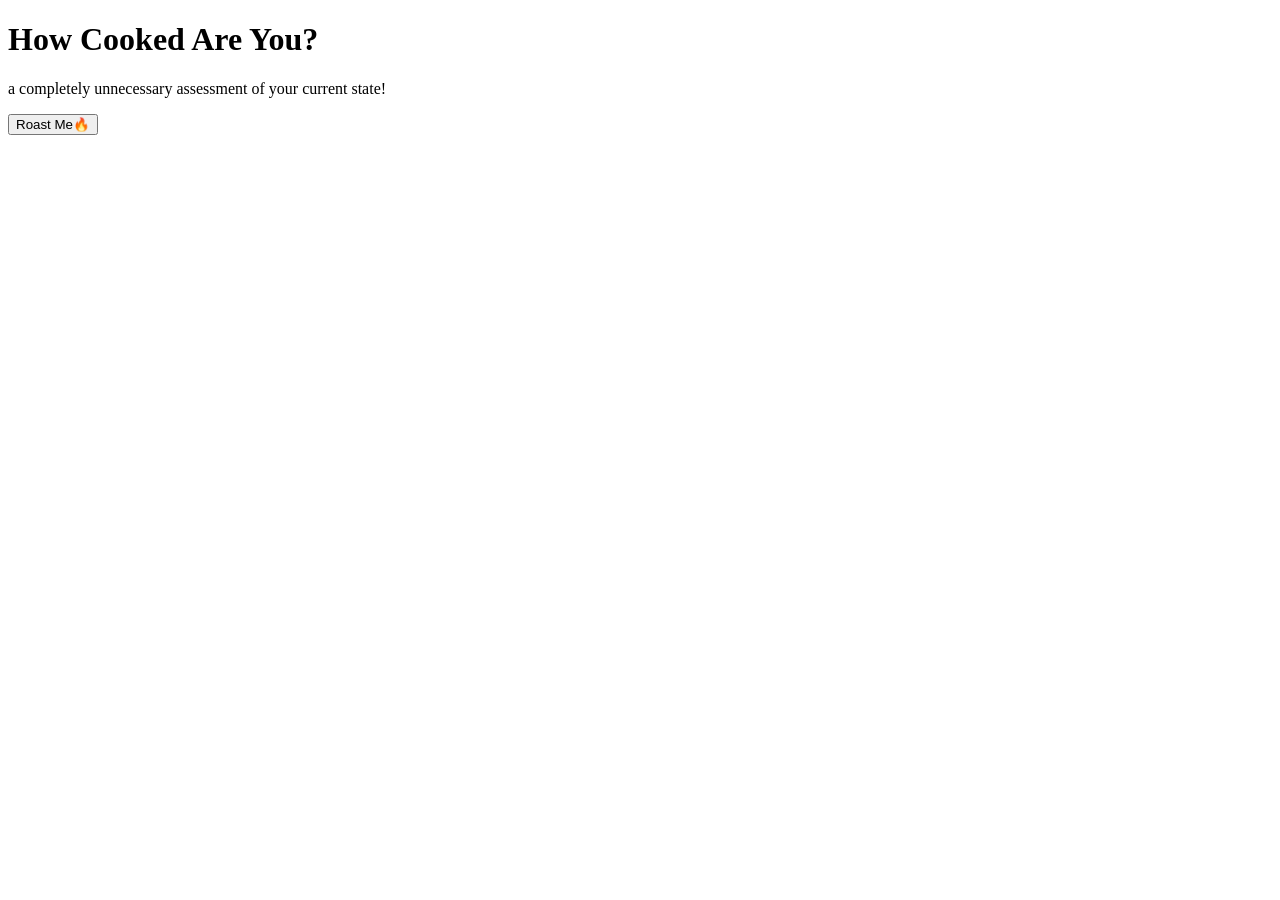
==== index.html @ 91d6ff6d "add initial HTML structure for homepage" ====
<!DOCTYPE html>
<html lang="en">
<head>
    <meta charset="UTF-8">
    <meta name="viewport" content="width=device-width, initial-scale=1.0">
    <title>HomePage</title>
</head>
<body>
    <div class="main">
        <h1>How Cooked Are You?</h1>
        <p>a completely unnecessary assessment of your current state!</p>
        <button id="startQuizzBtn">Roast Me🔥</button>
    </div>
</body>
</html>
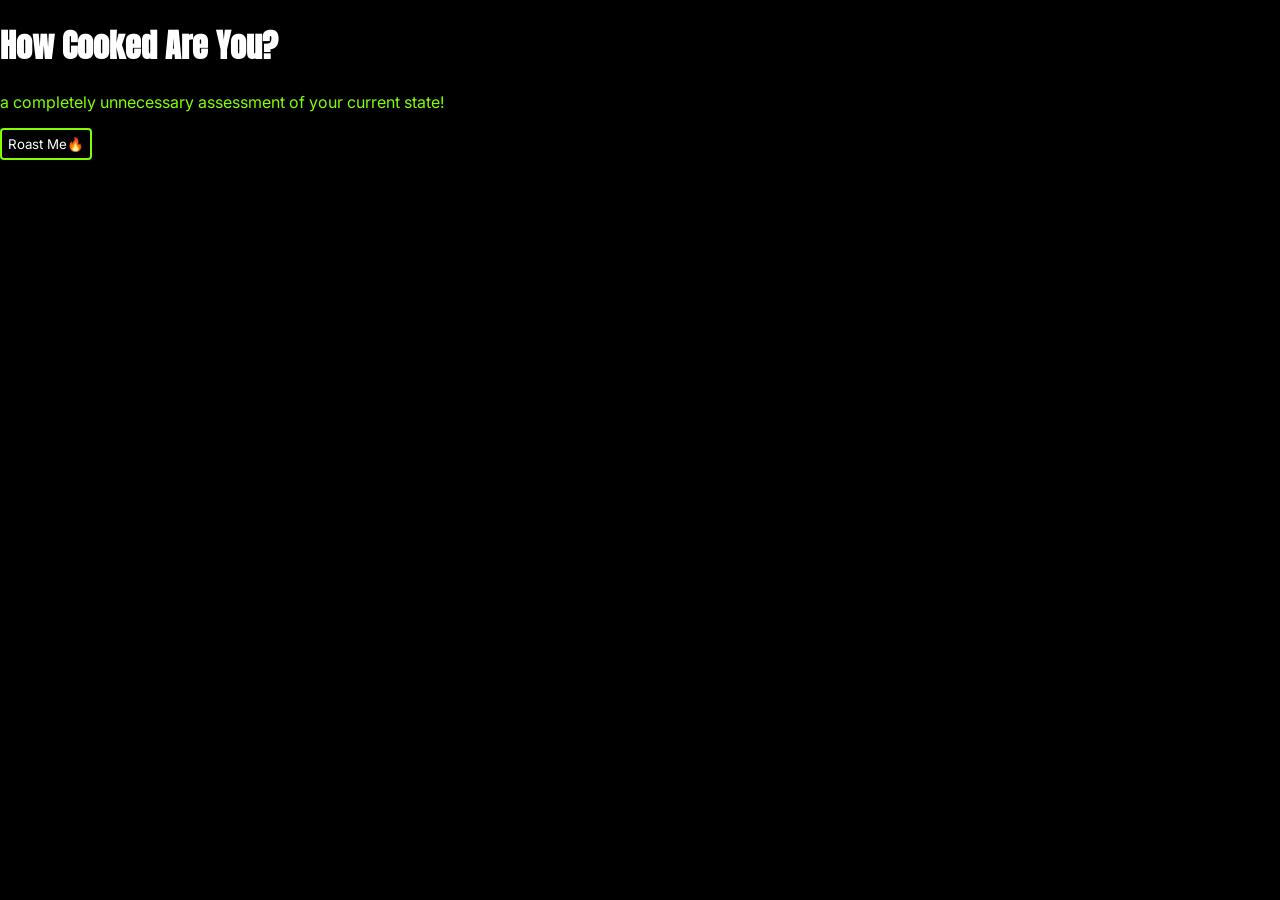
==== commit eea700d3: "add CSS styles for homepage layout and design" ====
--- a/index.html
+++ b/index.html
@@ -4,6 +4,7 @@
     <meta charset="UTF-8">
     <meta name="viewport" content="width=device-width, initial-scale=1.0">
     <title>HomePage</title>
+    <link rel="stylesheet" href="style.css">
 </head>
 <body>
     <div class="main">
--- a/style.css
+++ b/style.css
@@ -0,0 +1,31 @@
+@import url('https://fonts.googleapis.com/css2?family=Anton&display=swap');
+@import url('https://fonts.googleapis.com/css2?family=Anton&family=Inter:ital,opsz,wght@0,14..32,100..900;1,14..32,100..900&display=swap');
+:root{
+    --primary-color : #81FF02;
+    --shadow-primary : #0000;
+    --primary-font : 'Anton';
+    --font-secondry : 'Inter';
+}
+body{
+    margin:0px;
+    padding:0px;
+    box-sizing: border-box;
+    background-color: black;
+}
+h1{
+    color: white;
+    font-family: var(--primary-font);
+    transform: rotateX(-2);
+}
+p{
+  color : var(--primary-color);
+  font-family: var(--font-secondry);
+}
+button{
+    font-family: var(--font-secondry);
+    background-color: black;
+    color:white;
+    border-radius: 4px;
+    padding:6px;
+    border : 2px solid var(--primary-color);
+}
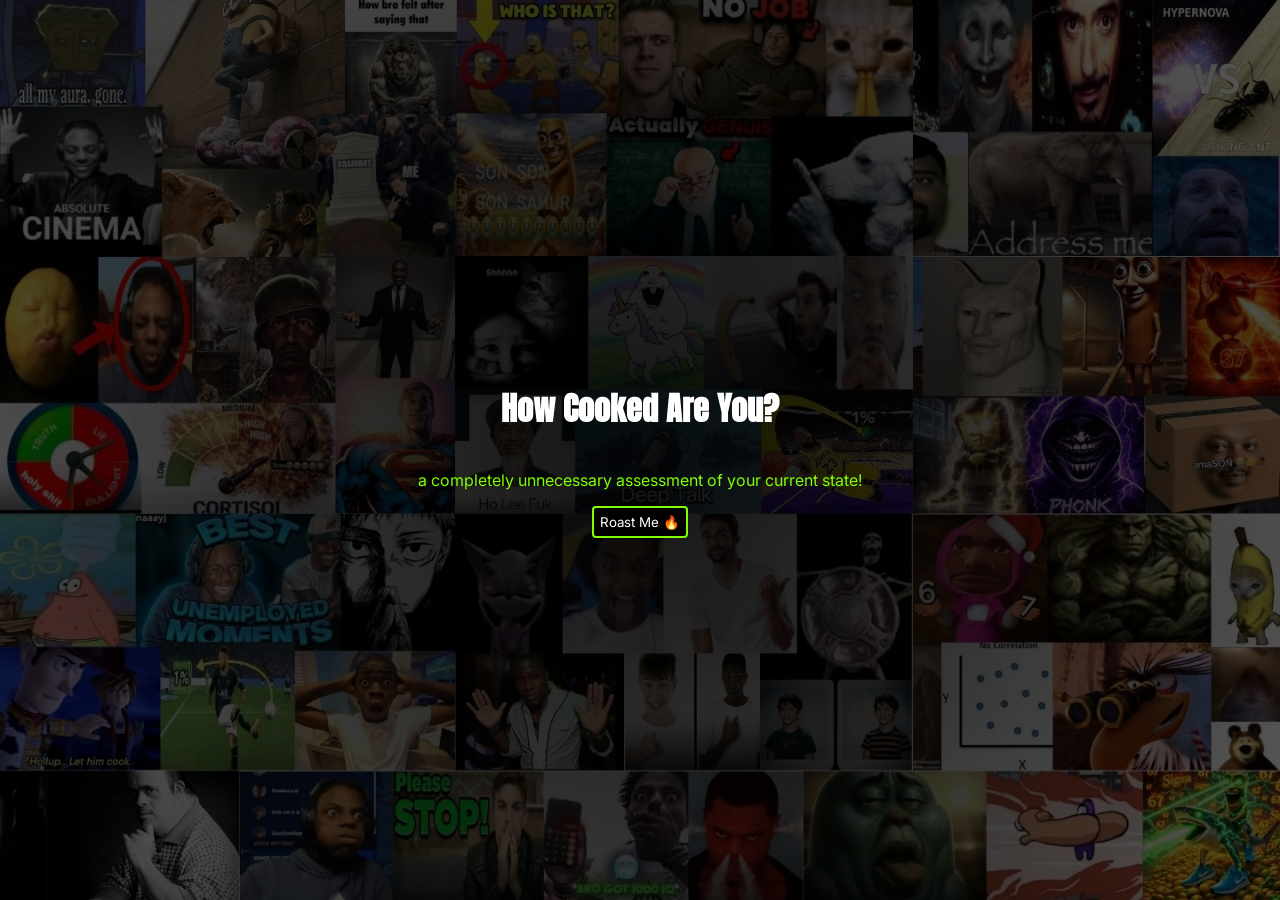
==== commit af9e2613: "add background image and update button spacing in styles" ====
--- a/index.html
+++ b/index.html
@@ -10,7 +10,7 @@
     <div class="main">
         <h1>How Cooked Are You?</h1>
         <p>a completely unnecessary assessment of your current state!</p>
-        <button id="startQuizzBtn">Roast Me🔥</button>
+        <button id="startQuizzBtn">Roast Me  🔥</button>
     </div>
 </body>
 </html>
--- a/style.css
+++ b/style.css
@@ -10,7 +10,10 @@
     margin:0px;
     padding:0px;
     box-sizing: border-box;
-    background-color: black;
+    background-image: radial-gradient(circle at center, #000000ec 0%, #000000a4 100%) , url(image.png);
+    display:grid;
+    place-items: center;
+    min-height: 100dvh;
 }
 h1{
     color: white;
@@ -28,4 +31,11 @@
     border-radius: 4px;
     padding:6px;
     border : 2px solid var(--primary-color);
+}
+.main{
+   display: flex;
+   flex-direction:column;
+   align-self:center;
+   justify-self: center;
+   align-items: center;
 }
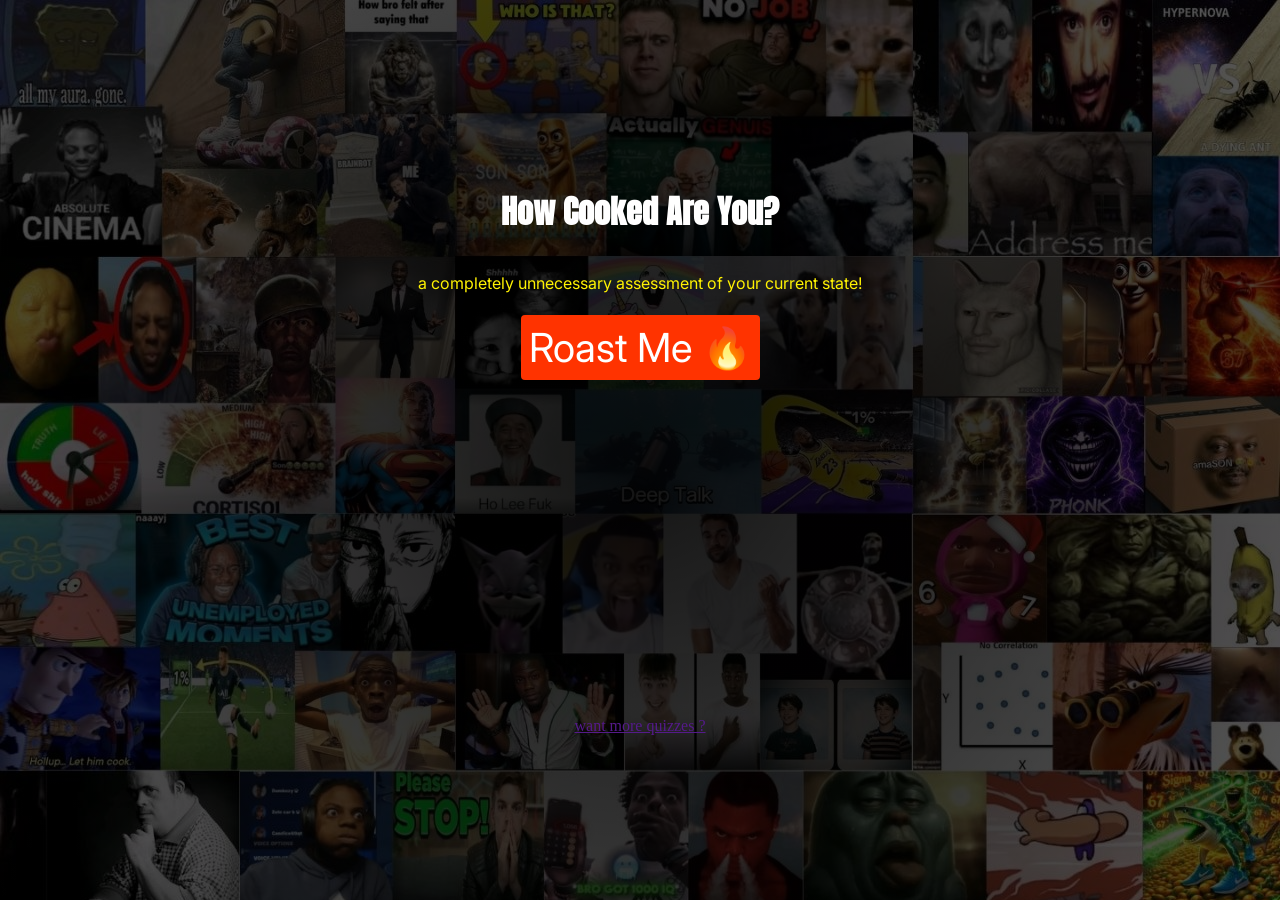
==== commit 97c9b760: "update homepage layout and styles; add animation to quiz button" ====
--- a/index.html
+++ b/index.html
@@ -12,5 +12,8 @@
         <p>a completely unnecessary assessment of your current state!</p>
         <button id="startQuizzBtn">Roast Me  🔥</button>
     </div>
+    <footer>
+        <a href="">want more quizzes ?</a>
+    </footer>
 </body>
 </html>
--- a/style.css
+++ b/style.css
@@ -1,7 +1,7 @@
 @import url('https://fonts.googleapis.com/css2?family=Anton&display=swap');
 @import url('https://fonts.googleapis.com/css2?family=Anton&family=Inter:ital,opsz,wght@0,14..32,100..900;1,14..32,100..900&display=swap');
 :root{
-    --primary-color : #81FF02;
+    --primary-color : #fff202;
     --shadow-primary : #0000;
     --primary-font : 'Anton';
     --font-secondry : 'Inter';
@@ -14,6 +14,7 @@
     display:grid;
     place-items: center;
     min-height: 100dvh;
+    background-size: cover;
 }
 h1{
     color: white;
@@ -26,11 +27,13 @@
 }
 button{
     font-family: var(--font-secondry);
-    background-color: black;
+    background-color: #ff3300;
     color:white;
     border-radius: 4px;
-    padding:6px;
-    border : 2px solid var(--primary-color);
+    margin:6px;
+    padding:8px;
+    border : 0px solid var(--primary-color);
+    font-size:2.5rem;
 }
 .main{
    display: flex;
@@ -38,4 +41,28 @@
    align-self:center;
    justify-self: center;
    align-items: center;
-}+}
+#startQuizzBtn{
+    animation: fire 3s infinite alternate steps(5);
+}
+
+
+@keyframes fire{
+    0% {
+        box-shadow: 0 0 10px #ff3300, 0 0px 20px #ff6600, 0 0px 30px #ffcc00,0 0 40px rgba(255, 51, 0, 0.6);
+    }
+    50% {
+     box-shadow: 
+      0 0 15px #ff0000,
+      0 0px 25px #ff5500,
+      0 0px 40px #ffaa00,
+      0 0 50px rgba(255, 85, 0, 0.8);   
+    }
+    100% {
+        box-shadow: 
+      0 0 8px #ff3300,
+      0 0px 18px #ff7700,
+      0 0px 28px #ffee00,
+      0 0 35px rgba(255, 51, 0, 0.5);
+    }
+}
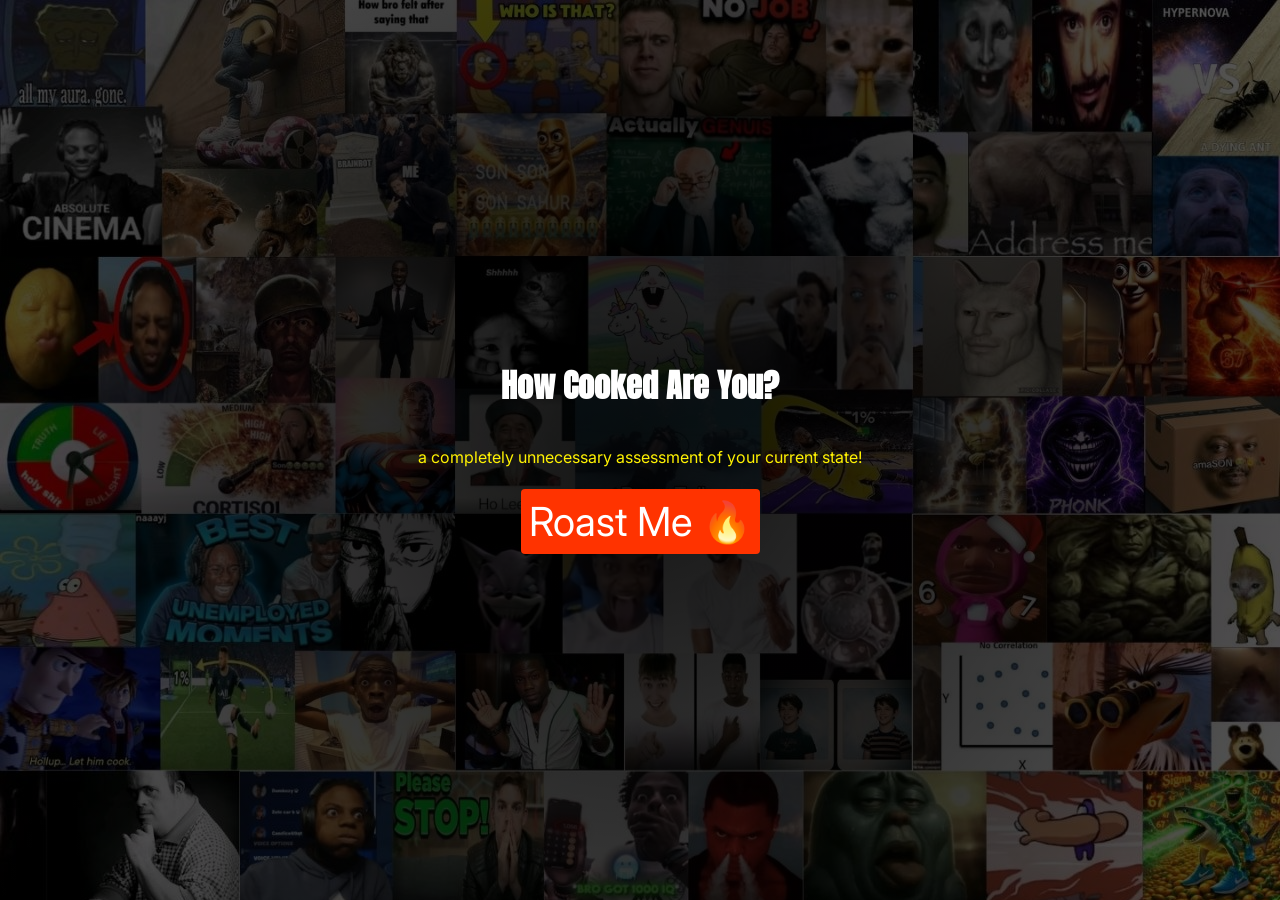
==== commit 734b6600: "Add link to cooked-quiz.html in start button" ====
--- a/index.html
+++ b/index.html
@@ -10,10 +10,7 @@
     <div class="main">
         <h1>How Cooked Are You?</h1>
         <p>a completely unnecessary assessment of your current state!</p>
-        <button id="startQuizzBtn">Roast Me  🔥</button>
+        <button id="startQuizzBtn" href="cooked-quiz.html">Roast Me  🔥</button>
     </div>
-    <footer>
-        <a href="">want more quizzes ?</a>
-    </footer>
 </body>
-</html>+</html>
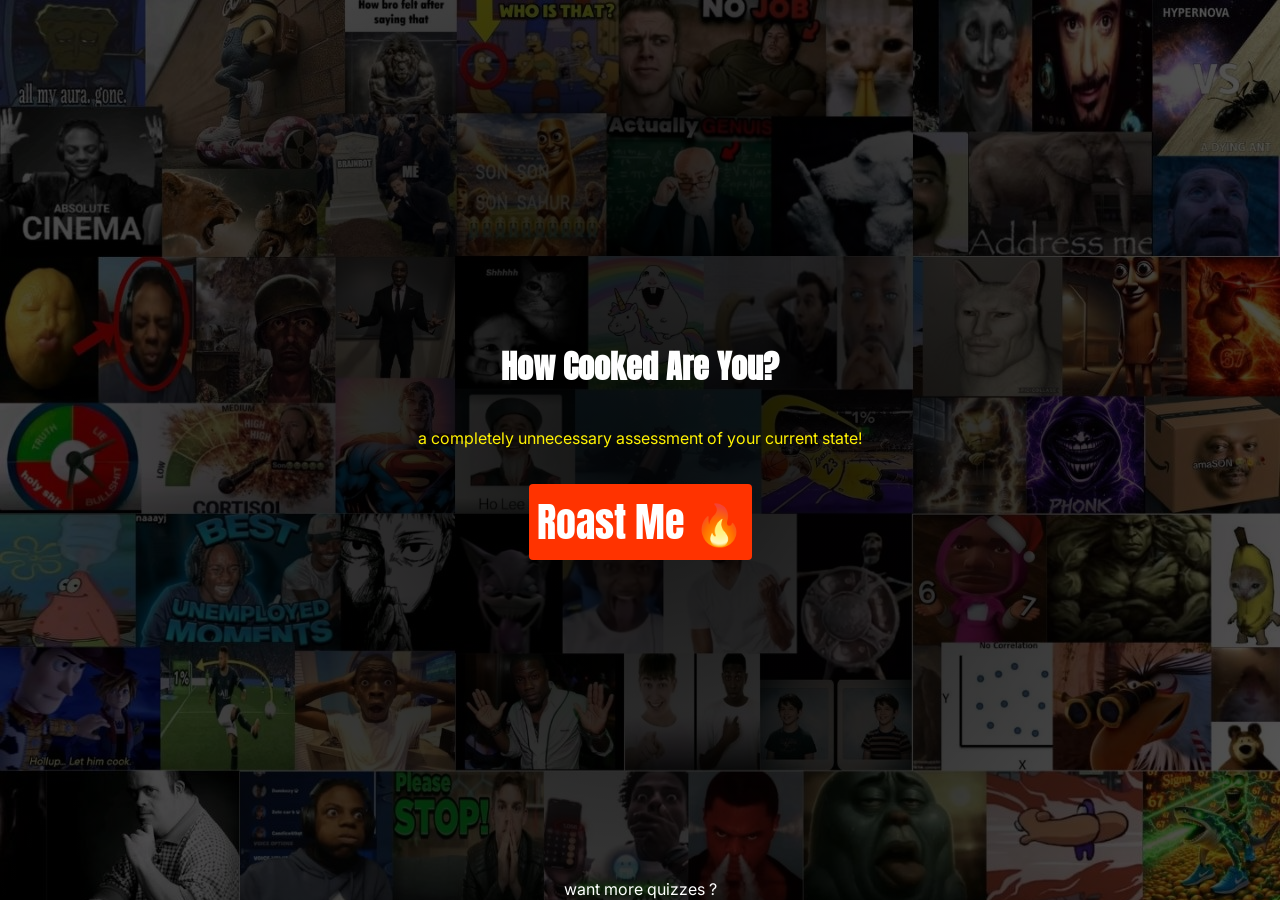
==== commit d010764a: "Merge branch 'idkkk' of https://github.com/youssefmoham655-dev/How-Cooked-am-I into idkkk" ====
--- a/index.html
+++ b/index.html
@@ -12,5 +12,8 @@
         <p>a completely unnecessary assessment of your current state!</p>
         <button id="startQuizzBtn" href="cooked-quiz.html">Roast Me  🔥</button>
     </div>
+    <footer>
+        <a href="">want more quizzes ?</a>
+    </footer>
 </body>
 </html>
--- a/style.css
+++ b/style.css
@@ -26,11 +26,11 @@
   font-family: var(--font-secondry);
 }
 button{
-    font-family: var(--font-secondry);
+    font-family: var(--primary-font);
     background-color: #ff3300;
     color:white;
     border-radius: 4px;
-    margin:6px;
+    margin:20px;
     padding:8px;
     border : 0px solid var(--primary-color);
     font-size:2.5rem;
@@ -46,6 +46,19 @@
     animation: fire 3s infinite alternate steps(5);
 }
 
+footer{
+    position: fixed;
+    bottom: 1px;
+    font-family: var(--font-secondry);
+    color: var(--primary-color);
+}
+a{
+    text-decoration: none;
+    color: white;
+}
+a:hover{
+    color:var(--primary-color);
+}
 
 @keyframes fire{
     0% {
